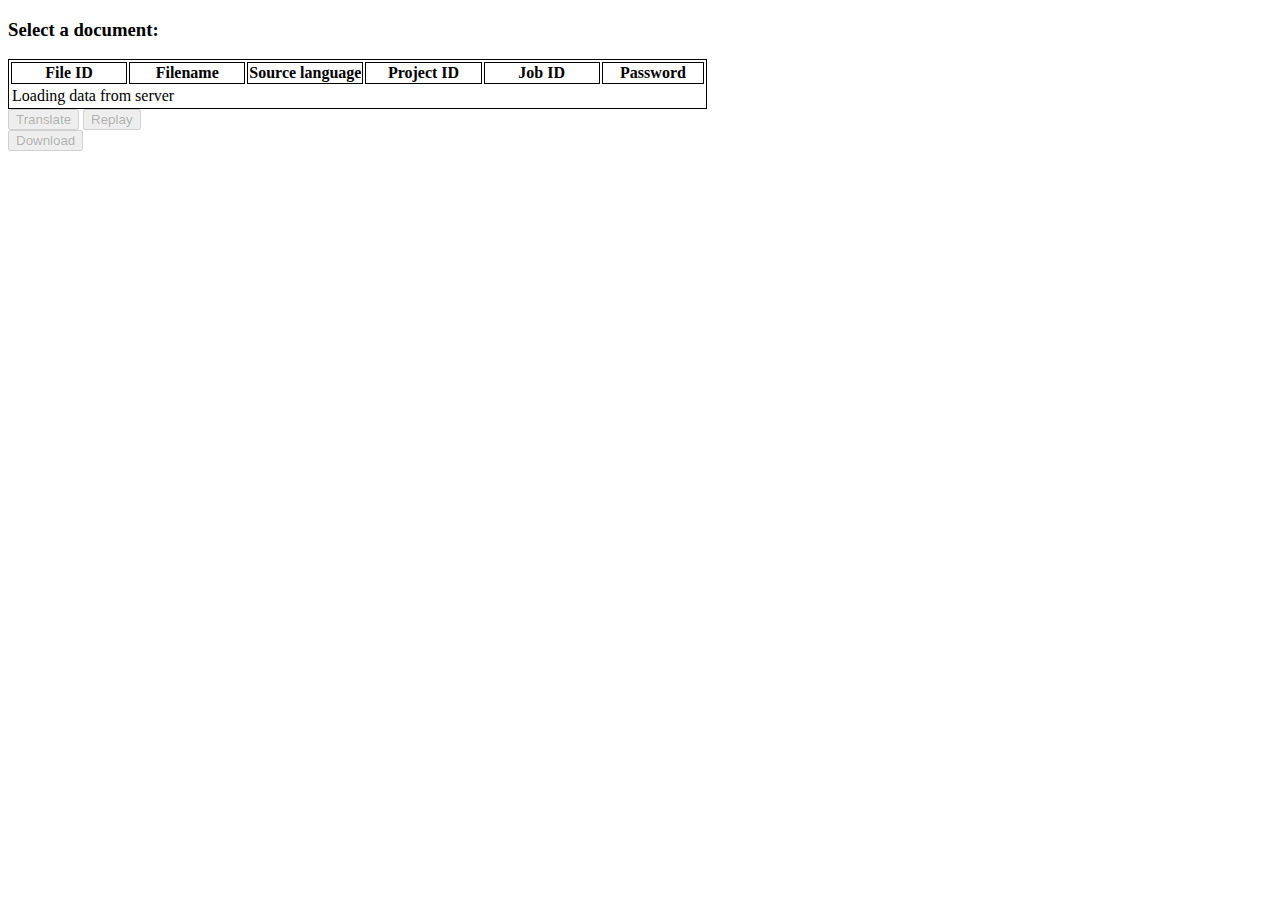
==== lib/view/listdocuments.html @ 91643cf2 "List of documents page" ====
<!DOCTYPE html>
<html dir="ltr" lang="en-GB">
    <head>
        <meta http-equiv="Content-Type" content="text/html; charset=utf-8" />
        <title>Documents</title>
        <link rel="shortcut icon" href="${basepath}public/img/favicon.ico" />
        <link href="${basepath}public/css/style.css" rel="stylesheet" type="text/css" />
        <link rel='stylesheet' media='screen and (min-width: 1181px) and (max-width: 1680px)' href='${basepath}public/css/1300more.css' />
        
        <script type="text/javascript" src="${basepath}public/js/lib/jquery.js"></script>
        <script type="text/javascript" src="${basepath}public/js/casmacat/jquery.dataTables.js" language="javascript" />
        <script type="text/javascript" src="${basepath}public/js/casmacat/debug.js" />
        <script type="text/javascript">
            var config = {
                basepath: '${basepath | string:/}'
        }
        </script>
        <script type="text/javascript">
            $(document).ready(function() {

                $('#documentList').dataTable( {
                    'bProcessing': true,
                    'bServerSide': true,
                    'sPaginationType': 'full_numbers',
                    'bStateSave': false,
                    'sAjaxSource': '${basepath}index.php?action=generateList'
                } );
            } );
            var jobid = null;
            var password = null;
            var selectedDoc = null;
            var selectedAssignment = null;
            $('#documentList tbody tr').live('click', function(e) {

                if ( $(this).hasClass('rowSelected') ) {
                    $(this).removeClass('rowSelected');
                    fileid = null;
                    jobid = null;
                    password = null;
                    filename = null;
                    srclang = null;
                    selectedDoc = null;
                    selectedAssignment = null;
                    
                    $('#downloadForm input[id=download]').attr('disabled','disabled');
                    $('#startTranslation').attr('disabled', true);
                    //$('#downloadTxt').attr('disabled', true);
//                    $('#downloadTranslog2').attr('disabled', true);
                    $('#replay').attr('disabled', true);
                }
                else {
                    $(selectedDoc).parent('tr').removeClass('rowSelected');
                    $(this).addClass('rowSelected');
                    selectedAssignment = $(this).find('td');
                    selectedDoc = $(this).find('td').next();
                    fileid = $(this).find('td').get(0).textContent;
                    filename = $(this).find('td').get(1).textContent;
                    srclang = $(this).find('td').get(2).textContent;
                    jobid = $(this).find('td').get(4).textContent;
                    password = $(this).find('td').get(5).textContent;
                    $("#downloadForm input[name=jid]").val(jobid);
                    $("#downloadForm input[name=fileid]").val(fileid);
                    $("#downloadForm input[name=filename]").val(filename);
                    $("#downloadForm input[name=srclang]").val(srclang);

                    $('#startTranslation').attr('disabled', false);
                    //$('#downloadTxt').attr('disabled', false);
//                    $('#downloadTranslog2').attr('disabled', false);
                    $('#replay').attr('disabled', false);
                    $('#downloadForm input[id=download]').attr('disabled',false);
                } }
        );
            function startTranslation() {
//                var data = {
//                    action: "cat",
//                    jid: jobid,
//                    password: password
//                };
//                $.ajax({
//                    async: false,
//                    url:config.basepath + 'index.php?action=cat',
//                    data: data,
//                    type: "GET"
//                 
//                })
                //window.location.href = '${basepath}index.php?action=cat&jid='+jobid+'&password='+password;
                window.location.href = '${basepath}translate/'+filename+'/'+srclang+'/'+jobid+'-'+password;
       
            }
            
            function replay(){
                window.location.href = '${basepath}replay/'+filename+'/'+srclang+'/'+jobid+'-'+password;
            }

//            function download() {
//                var data = {
//                    action: "createLogDownload",
//                    jid: jobid,
//                    fileid: fileid
//                };
//                $.ajax({
//                    async: false,
//                    url:config.basepath + 'index.php?action=createLogDownload',
//                    data: data,
//                    type: "POST"
//                 
//                })
                //alert(encodeURIComponent('&'));
                //window.location.href = "${basepath}index.php?action=createLogDownload&jid=" + jobid + "&fileid="+fileid;
//            }

//            function downloadTranslog2() {
//                window.location.href = 'download.php?assignment_id=' + selectedAssignment.html() + '&type=translog2';
//            }

            
            
          </script>   
     </head>
    <body>
        <header>
            <div class="wrapper">   
                <a href="${basepath}" class="logo"></a>
            </div> <!-- .wrapper -->
        </header>
        <article>
            <h3>Select a document:</h3>
        <table id="documentList" class="documentListTable"
               style="border:1px solid black;">
            <thead>
                <tr>
                    <th width="17%" style="border:1px solid black;">File ID</th>
                    <th width="17%" style="border:1px solid black;">Filename</th>
                    <th width="17%" style="border:1px solid black;">Source language</th>
                    <th width="17%" style="border:1px solid black;">Project ID</th>
                    <th width="17%" style="border:1px solid black;">Job ID</th>
                    <th width="17%" style="border:1px solid black;">Password</th>
                </tr>
            </thead>
            <tbody>
                <tr>
                    <td colspan="2" class="dataTables_empty">Loading data from server</td>
                </tr>
            </tbody>

        </table>
        

            <input id="startTranslation" type="button" value="Translate" disabled="disabled" onclick="javascript:startTranslation();"/>
            <input id="replay" type="button" value="Replay" disabled="disabled" onclick="javascript:replay();"/>
            
            <form id="downloadForm" action="${basepath}" method="post">
                <input type="hidden" name="action" value="createLogDownload"/>
                <input type="hidden" name="jid" value="0"/>
                <input type="hidden" name="fileid" value="0"/>
                <input type="hidden" name="filename" value="0"/>
                <input type="hidden" name="srclang" value="0"/>
                <input id="download" name="submit" type="submit" value="Download" disabled="disabled"/>
            </form>    
        
            
        
    </article>
    </body>
</html>
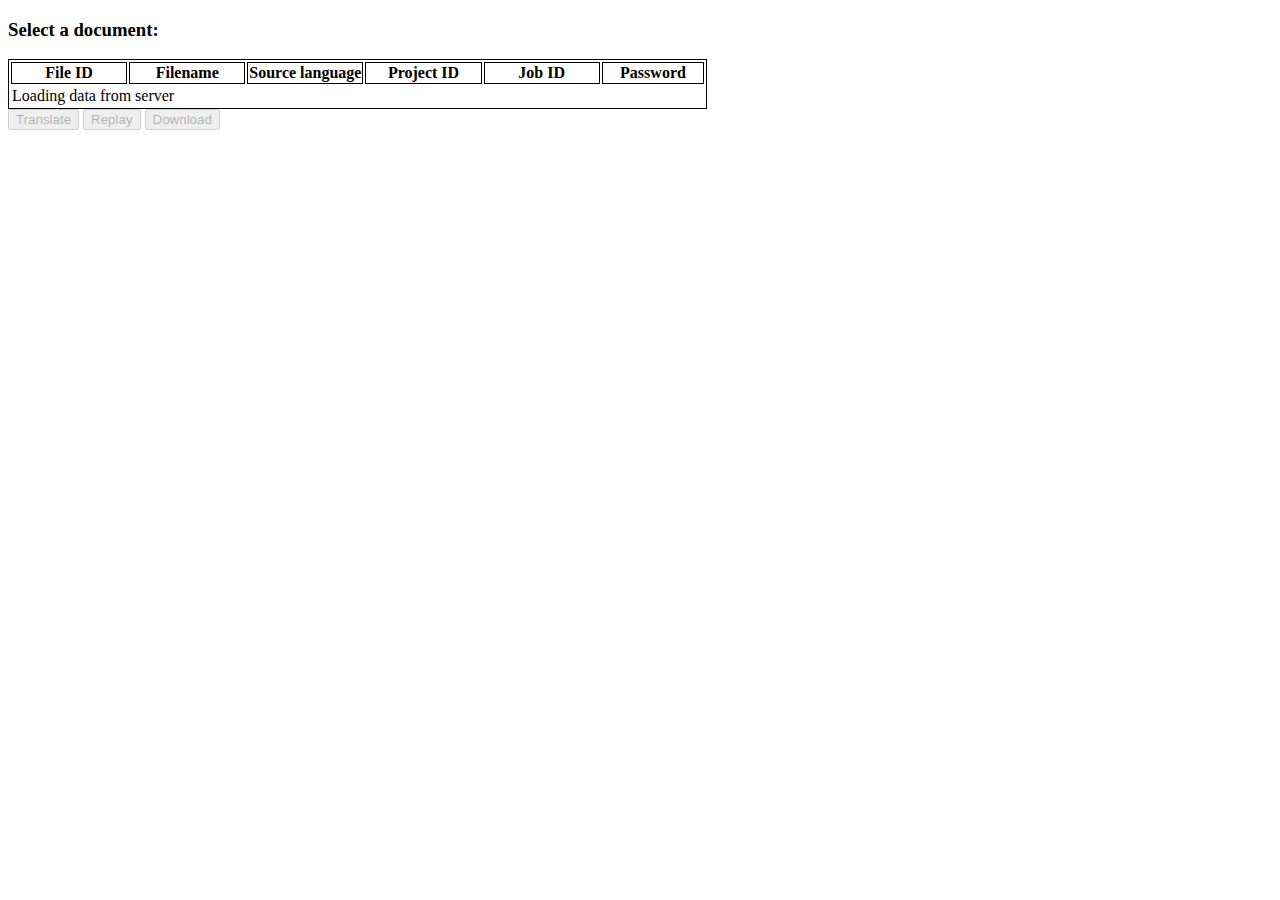
==== commit 9b94db1f: "Merge branch 'casmacat' of git.assembla.com:matecat_source into casmacat" ====
--- a/lib/view/listdocuments.html
+++ b/lib/view/listdocuments.html
@@ -8,114 +8,13 @@
         <link rel='stylesheet' media='screen and (min-width: 1181px) and (max-width: 1680px)' href='${basepath}public/css/1300more.css' />
         
         <script type="text/javascript" src="${basepath}public/js/lib/jquery.js"></script>
-        <script type="text/javascript" src="${basepath}public/js/casmacat/jquery.dataTables.js" language="javascript" />
-        <script type="text/javascript" src="${basepath}public/js/casmacat/debug.js" />
+        <script type="text/javascript" src="${basepath}public/js/casmacat/jquery.dataTables.js" language="javascript"></script>
         <script type="text/javascript">
             var config = {
                 basepath: '${basepath | string:/}'
         }
         </script>
-        <script type="text/javascript">
-            $(document).ready(function() {
-
-                $('#documentList').dataTable( {
-                    'bProcessing': true,
-                    'bServerSide': true,
-                    'sPaginationType': 'full_numbers',
-                    'bStateSave': false,
-                    'sAjaxSource': '${basepath}index.php?action=generateList'
-                } );
-            } );
-            var jobid = null;
-            var password = null;
-            var selectedDoc = null;
-            var selectedAssignment = null;
-            $('#documentList tbody tr').live('click', function(e) {
-
-                if ( $(this).hasClass('rowSelected') ) {
-                    $(this).removeClass('rowSelected');
-                    fileid = null;
-                    jobid = null;
-                    password = null;
-                    filename = null;
-                    srclang = null;
-                    selectedDoc = null;
-                    selectedAssignment = null;
-                    
-                    $('#downloadForm input[id=download]').attr('disabled','disabled');
-                    $('#startTranslation').attr('disabled', true);
-                    //$('#downloadTxt').attr('disabled', true);
-//                    $('#downloadTranslog2').attr('disabled', true);
-                    $('#replay').attr('disabled', true);
-                }
-                else {
-                    $(selectedDoc).parent('tr').removeClass('rowSelected');
-                    $(this).addClass('rowSelected');
-                    selectedAssignment = $(this).find('td');
-                    selectedDoc = $(this).find('td').next();
-                    fileid = $(this).find('td').get(0).textContent;
-                    filename = $(this).find('td').get(1).textContent;
-                    srclang = $(this).find('td').get(2).textContent;
-                    jobid = $(this).find('td').get(4).textContent;
-                    password = $(this).find('td').get(5).textContent;
-                    $("#downloadForm input[name=jid]").val(jobid);
-                    $("#downloadForm input[name=fileid]").val(fileid);
-                    $("#downloadForm input[name=filename]").val(filename);
-                    $("#downloadForm input[name=srclang]").val(srclang);
-
-                    $('#startTranslation').attr('disabled', false);
-                    //$('#downloadTxt').attr('disabled', false);
-//                    $('#downloadTranslog2').attr('disabled', false);
-                    $('#replay').attr('disabled', false);
-                    $('#downloadForm input[id=download]').attr('disabled',false);
-                } }
-        );
-            function startTranslation() {
-//                var data = {
-//                    action: "cat",
-//                    jid: jobid,
-//                    password: password
-//                };
-//                $.ajax({
-//                    async: false,
-//                    url:config.basepath + 'index.php?action=cat',
-//                    data: data,
-//                    type: "GET"
-//                 
-//                })
-                //window.location.href = '${basepath}index.php?action=cat&jid='+jobid+'&password='+password;
-                window.location.href = '${basepath}translate/'+filename+'/'+srclang+'/'+jobid+'-'+password;
-       
-            }
-            
-            function replay(){
-                window.location.href = '${basepath}replay/'+filename+'/'+srclang+'/'+jobid+'-'+password;
-            }
-
-//            function download() {
-//                var data = {
-//                    action: "createLogDownload",
-//                    jid: jobid,
-//                    fileid: fileid
-//                };
-//                $.ajax({
-//                    async: false,
-//                    url:config.basepath + 'index.php?action=createLogDownload',
-//                    data: data,
-//                    type: "POST"
-//                 
-//                })
-                //alert(encodeURIComponent('&'));
-                //window.location.href = "${basepath}index.php?action=createLogDownload&jid=" + jobid + "&fileid="+fileid;
-//            }
-
-//            function downloadTranslog2() {
-//                window.location.href = 'download.php?assignment_id=' + selectedAssignment.html() + '&type=translog2';
-//            }
-
-            
-            
-          </script>   
+        <script type="text/javascript" src="${basepath}public/js/casmacat/listdocuments.js"></script>   
      </head>
     <body>
         <header>
@@ -148,15 +47,26 @@
 
             <input id="startTranslation" type="button" value="Translate" disabled="disabled" onclick="javascript:startTranslation();"/>
             <input id="replay" type="button" value="Replay" disabled="disabled" onclick="javascript:replay();"/>
+            <input id="download" type="button" value="Download" disabled="disabled" onclick="javascript:download();"/>
             
-            <form id="downloadForm" action="${basepath}" method="post">
-                <input type="hidden" name="action" value="createLogDownload"/>
+          <!--  <form id="deleteDocForm" action="${basepath}" method="post">
+                <input type="hidden" name="action" value="deteleDoc"/>
                 <input type="hidden" name="jid" value="0"/>
                 <input type="hidden" name="fileid" value="0"/>
                 <input type="hidden" name="filename" value="0"/>
                 <input type="hidden" name="srclang" value="0"/>
+                <input id="deleteDoc" name="submit" type="submit" value="Delete" disabled="disabled"/>
+            </form>   -->
+            
+            
+            <!--<form id="downloadForm" action="${basepath}" method="post">
+                <input type="hidden" name="action" value="createLogDownload"/>
+                <input type="hidden" name="jobid" value="0"/>
+                <input type="hidden" name="fileid" value="0"/>
+                <input type="hidden" name="filename" value="0"/>
+                <input type="hidden" name="srclang" value="0"/>
                 <input id="download" name="submit" type="submit" value="Download" disabled="disabled"/>
-            </form>    
+            </form>    -->
         
             
         
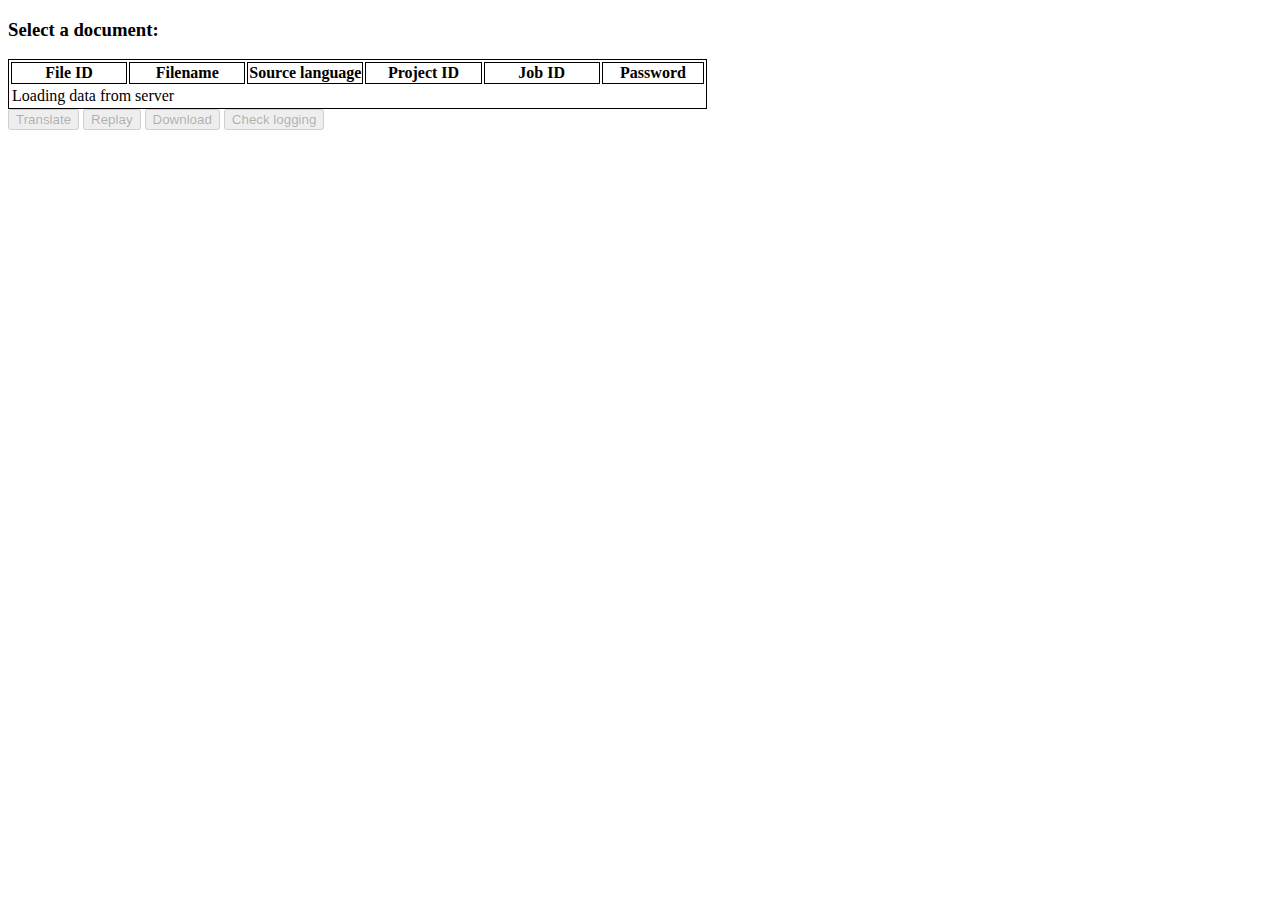
==== commit 14212679: "Merge branch 'casmacat' of /home/valabau/web/matecat-test into casmacat" ====
--- a/lib/view/listdocuments.html
+++ b/lib/view/listdocuments.html
@@ -48,6 +48,7 @@
             <input id="startTranslation" type="button" value="Translate" disabled="disabled" onclick="javascript:startTranslation();"/>
             <input id="replay" type="button" value="Replay" disabled="disabled" onclick="javascript:replay();"/>
             <input id="download" type="button" value="Download" disabled="disabled" onclick="javascript:download();"/>
+            <input id="checkLogging" type="button" value="Check logging" disabled="disabled" onclick="javascript:checkLogging();"/>
             
           <!--  <form id="deleteDocForm" action="${basepath}" method="post">
                 <input type="hidden" name="action" value="deteleDoc"/>
